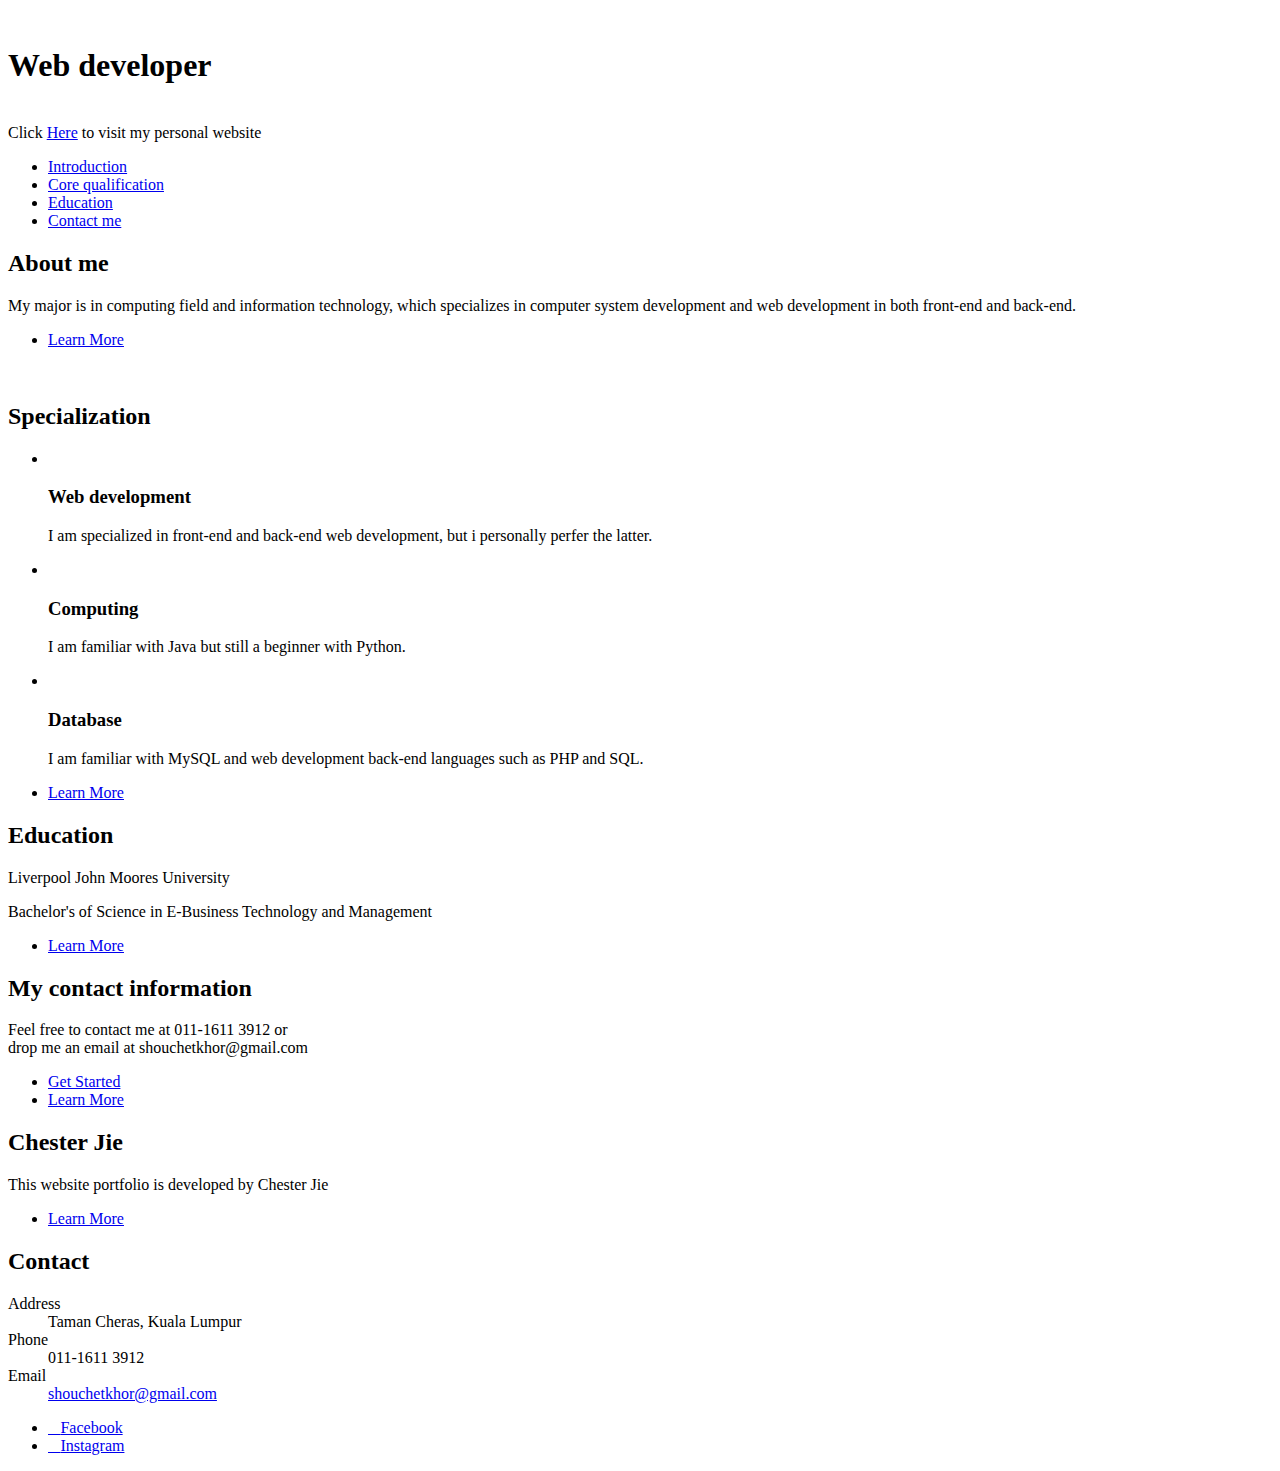
==== index.html @ 9e34142a "Update index.html" ====
<!DOCTYPE HTML>
<!--
	Stellar by HTML5 UP
	html5up.net | @ajlkn
	Free for personal and commercial use under the CCA 3.0 license (html5up.net/license)
-->
<html>
	<head>
		<title>ChesterJie</title>
		<meta charset="utf-8" />
		<meta name="viewport" content="width=device-width, initial-scale=1, user-scalable=no" />
		<link rel="stylesheet" href="assets/css/main.css" />
<link rel="stylesheet" href="https://cdnjs.cloudflare.com/ajax/libs/font-awesome/6.0.0/css/all.min.css" />		<noscript><link rel="stylesheet" href="assets/css/noscript.css" /></noscript>

	</head>
	<body class="is-preload">

		<!-- Wrapper -->
			<div id="wrapper">

				<!-- Header -->
					<header id="header" class="alt">
						<span class="logo"><img src="images/Chester_logo-removed.png" alt="" /></span>
						<h1>Web developer</h1>
					<br />
					</header>
			Click <a href="https://www.chesterwebsite.wordpress.com"> Here</a> to visit my personal website

				<!-- Nav -->
					<nav id="nav">
						<ul>
							<li><a href="#intro" class="active">Introduction</a></li>
							<li><a href="#first">Core qualification</a></li>
							<li><a href="#second">Education</a></li>
							<li><a href="#cta">Contact me</a></li>
						</ul>
					</nav>

				<!-- Main -->
					<div id="main">

						<!-- Introduction -->
							<section id="intro" class="main">
								<div class="spotlight">
									<div class="content">
										<header class="major">
											<h2> About me</h2>
										</header>
										<p>My major is in computing field and information technology, which specializes in
											 computer system development and web development in both front-end and back-end.</p>
										<ul class="actions">
											<li><a href="generic.html" class="button">Learn More</a></li>
										</ul>
									</div>
									<span class="image"><img src="images/chester-profile.jpg" alt="" /></span>
								</div>
							</section>

						<!-- First Section -->
							<section id="first" class="main special">
								<header class="major">
									<h2> Specialization</h2>
								</header>
								<ul class="features">
									<li>
										<span class="icon solid major style1 fa-code"><i class="fa-light fa-browser fa-5x"></i>
</span>
										<h3>Web development</h3>
										<p>I am specialized in front-end and back-end web development, but i personally perfer the latter. </p>
									</li>
									<li>
										<span class="icon major style3 fa-copy"></span>
										<h3>Computing</h3>

										<p> I am familiar with Java but still a beginner with Python. </p>
									</li>
									<li>
										<span class="icon major style5 fa-gem"></span>
										<h3> Database </h3>
										<p> I am familiar with MySQL and web development back-end languages such as  PHP and SQL.</p>
									</li>
								</ul>
								<footer class="major">
									<ul class="actions special">
										<li><a href="generic.html" class="button">Learn More</a></li>
									</ul>
								</footer>
							</section>

						<!-- Second Section -->
							<section id="second" class="main special">
								<header class="major">
									<h2>Education</h2>
									<p>Liverpool John Moores University</p>
									<p> Bachelor's of Science in E-Business Technology and Management</p>
								</header>

								<footer class="major">
									<ul class="actions special">
										<li><a href="generic.html" class="button">Learn More</a></li>
									</ul>
								</footer>
							</section>

						<!-- Get Started -->
							<section id="cta" class="main special">
								<header class="major">
									<h2>My contact information</h2>
									<p>Feel free to contact me at 011-1611 3912 or<br />
									drop me an email at shouchetkhor@gmail.com</p>
								</header>
								<footer class="major">
									<ul class="actions special">
										<li><a href="generic.html" class="button primary">Get Started</a></li>
										<li><a href="generic.html" class="button">Learn More</a></li>
									</ul>
								</footer>
							</section>

					</div>

				<!-- Footer -->
					<footer id="footer">
						<section>
							<h2>Chester Jie</h2>
							<p>This website portfolio is developed by Chester Jie</p>
							<ul class="actions">
								<li><a href="generic.html" class="button">Learn More</a></li>
							</ul>
						</section>
						<section>
							<h2>Contact</h2>
							<dl class="alt">
								<dt>Address</dt>
								<dd>Taman Cheras, Kuala Lumpur</dd>
								<dt>Phone</dt>
								<dd>011-1611 3912</dd>
								<dt>Email</dt>
								<dd><a href="#">shouchetkhor@gmail.com</a></dd>
							</dl>
							<ul class="icons">
								<li><a href="https://www.facebook.com/profile.php?id=100006888697712" class="icon brands fa-facebook-f alt"><span class="label">Facebook</span></a></li>
								<li><a href="https://www.instagram.com/chesterjie/" class="icon brands fa-instagram alt"><span class="label">Instagram</span></a></li>

							</ul>
						</section>
					</footer>

			</div>

		<!-- Scripts -->
			<script src="assets/js/jquery.min.js"></script>
			<script src="assets/js/jquery.scrollex.min.js"></script>
			<script src="assets/js/jquery.scrolly.min.js"></script>
			<script src="assets/js/browser.min.js"></script>
			<script src="assets/js/breakpoints.min.js"></script>
			<script src="assets/js/util.js"></script>
			<script src="assets/js/main.js"></script>

	</body>
</html>
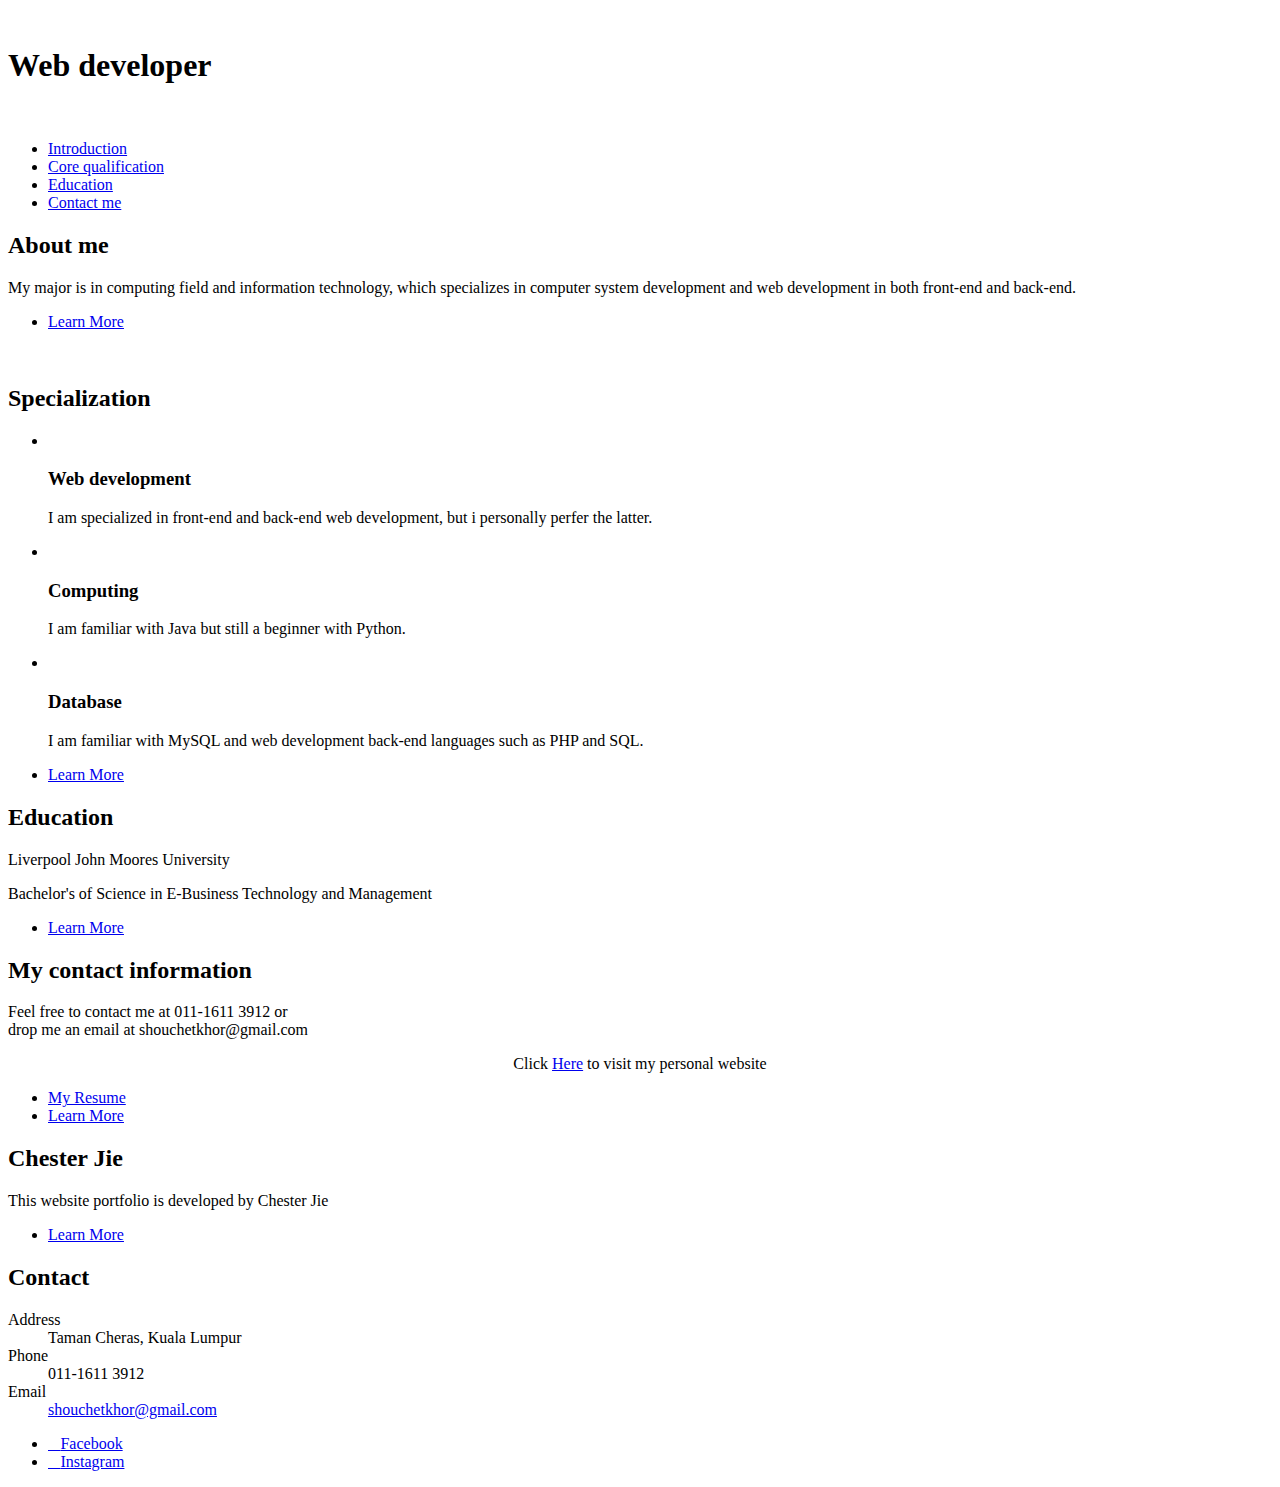
==== commit 1503b9dd: "Update index.html" ====
--- a/index.html
+++ b/index.html
@@ -7,6 +7,7 @@
 <html>
 	<head>
 		<title>ChesterJie</title>
+		<link rel="icon" href="Chester_logo-removed.png">
 		<meta charset="utf-8" />
 		<meta name="viewport" content="width=device-width, initial-scale=1, user-scalable=no" />
 		<link rel="stylesheet" href="assets/css/main.css" />
@@ -24,7 +25,8 @@
 						<h1>Web developer</h1>
 					<br />
 					</header>
-			Click <a href="https://www.chesterwebsite.wordpress.com"> Here</a> to visit my personal website
+				
+			
 
 				<!-- Nav -->
 					<nav id="nav">
@@ -108,10 +110,12 @@
 									<h2>My contact information</h2>
 									<p>Feel free to contact me at 011-1611 3912 or<br />
 									drop me an email at shouchetkhor@gmail.com</p>
+										<p style="text-align:center;">
+			Click <a  href="http://www.chesterwebsite.wordpress.com" target="_blank"> Here</a> to visit my personal website </p>
 								</header>
 								<footer class="major">
 									<ul class="actions special">
-										<li><a href="generic.html" class="button primary">Get Started</a></li>
+										<li><a href="generic.html" class="button primary">My Resume</a></li>
 										<li><a href="generic.html" class="button">Learn More</a></li>
 									</ul>
 								</footer>
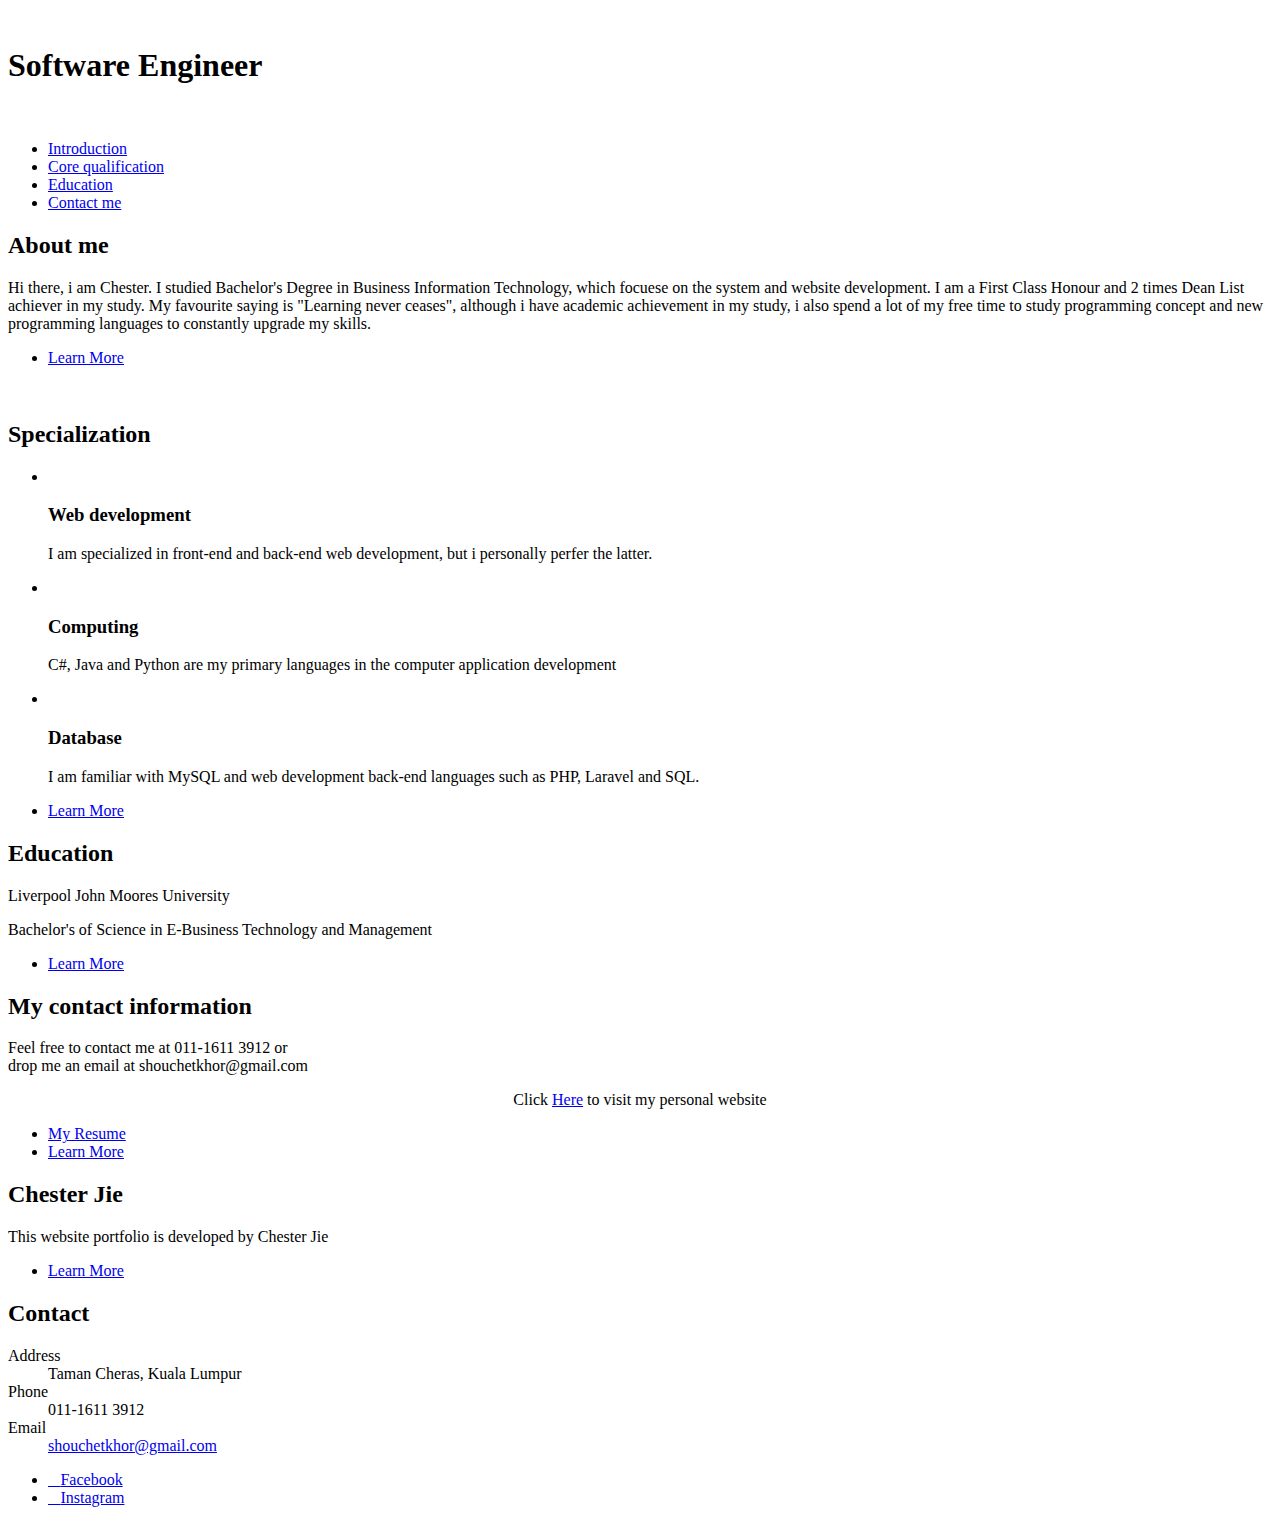
==== commit 99fb4b92: "Update index.html" ====
--- a/index.html
+++ b/index.html
@@ -6,8 +6,11 @@
 -->
 <html>
 	<head>
+	<link rel="icon" href="images/Chester_logo.PNG" type="image/gif">
 		<title>ChesterJie</title>
-		<link rel="icon" href="Chester_logo-removed.png">
+	<link rel="icon" href="images/Chester_logo.PNG" type="image/gif">
+
+
 		<meta charset="utf-8" />
 		<meta name="viewport" content="width=device-width, initial-scale=1, user-scalable=no" />
 		<link rel="stylesheet" href="assets/css/main.css" />
@@ -22,7 +25,7 @@
 				<!-- Header -->
 					<header id="header" class="alt">
 						<span class="logo"><img src="images/Chester_logo-removed.png" alt="" /></span>
-						<h1>Web developer</h1>
+						<h1>Software Engineer</h1>
 					<br />
 					</header>
 				
@@ -48,8 +51,11 @@
 										<header class="major">
 											<h2> About me</h2>
 										</header>
-										<p>My major is in computing field and information technology, which specializes in
-											 computer system development and web development in both front-end and back-end.</p>
+										<p>Hi there, i am Chester. I studied Bachelor's Degree in Business Information Technology, 
+											which focuese on the system and website development. I am a First Class Honour and 2 times Dean List achiever in my study.
+											My favourite saying is "Learning never ceases", although i have academic achievement in my study, i also spend a lot of my 
+											free time to study programming concept and new programming languages to constantly upgrade my skills.
+										</p>
 										<ul class="actions">
 											<li><a href="generic.html" class="button">Learn More</a></li>
 										</ul>
@@ -74,12 +80,12 @@
 										<span class="icon major style3 fa-copy"></span>
 										<h3>Computing</h3>
 
-										<p> I am familiar with Java but still a beginner with Python. </p>
+										<p> C#, Java and Python are my primary languages in the computer application development</p>
 									</li>
 									<li>
 										<span class="icon major style5 fa-gem"></span>
 										<h3> Database </h3>
-										<p> I am familiar with MySQL and web development back-end languages such as  PHP and SQL.</p>
+										<p> I am familiar with MySQL and web development back-end languages such as PHP, Laravel and SQL.</p>
 									</li>
 								</ul>
 								<footer class="major">
